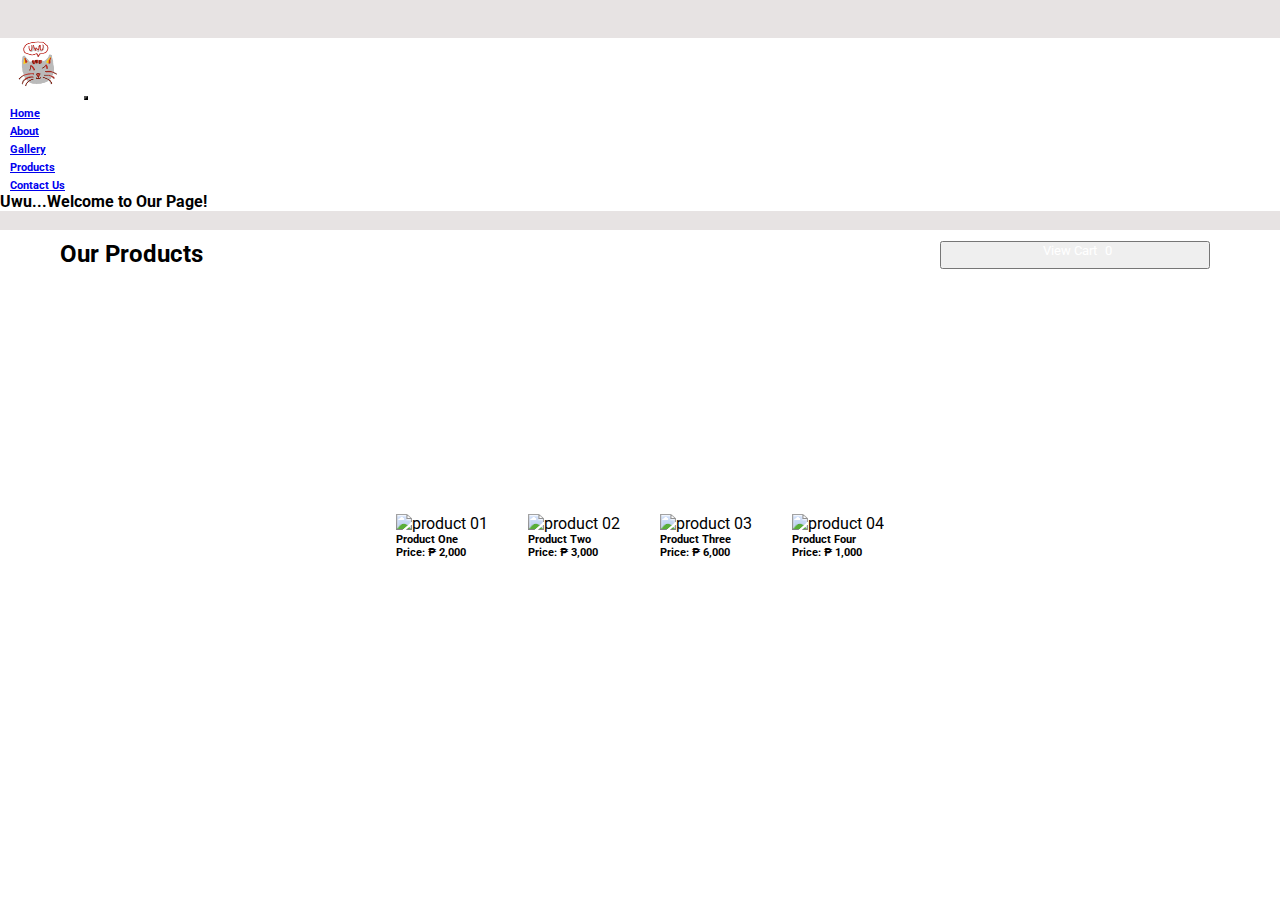
==== index.html @ 8ba52776 "Add files via upload" ====
<!DOCTYPE html>
<html lang="en">
<head>
    <meta charset="UTF-8">
    <meta name="viewport" content="width=device-width, initial-scale=1.0">
    <meta http-equiv="X-UA-Compatible" content="ie=edge">
    <link href="https://unpkg.com/ionicons@4.5.10-0/dist/css/ionicons.min.css" rel="stylesheet">
    <link href="https://fonts.googleapis.com/css?family=Roboto:400,700&display=swap" rel="stylesheet">
    <link href="https://cdn.jsdelivr.net/npm/bootstrap@5.3.0-alpha1/dist/css/bootstrap.min.css" rel="stylesheet" integrity="sha384-GLhlTQ8iRABdZLl6O3oVMWSktQOp6b7In1Zl3/Jr59b6EGGoI1aFkw7cmDA6j6gD" crossorigin="anonymous">
    <script src="https://cdn.jsdelivr.net/npm/bootstrap@5.3.0-alpha1/dist/js/bootstrap.bundle.min.js" integrity="sha384-w76AqPfDkMBDXo30jS1Sgez6pr3x5MlQ1ZAGC+nuZB+EYdgRZgiwxhTBTkF7CXvN" crossorigin="anonymous"></script>
    <link rel='stylesheet' href='https://cdnjs.cloudflare.com/ajax/libs/font-awesome/5.15.1/css/all.min.css'>
    <link rel="stylesheet" href="style.css">
    <title>My Pussy Cat Shop</title>
</head>
<body>
    <!-----START Top NavBar-->
    <div class="container-fluid" id="navbarcontainer" style="background-color: rgb(231, 227, 227);">
        <br><br>
        <div class="container" >
            <nav class="navbar navbar-expand-lg" style="margin: 0; padding: 0; background-color: white;">
                <div class="container-fluid" style="margin: 0;">
                    <a class="navbar-brand" href="index.html">
                        <img src="images/catlogo.png" alt="" width="80" height="60" padding="0" margin="0"></a>
                            <button class="navbar-toggler" type="button" data-bs-toggle="collapse" data-bs-target="#navbarText" aria-controls="navbarText" aria-expanded="false" aria-label="Toggle navigation"  style="background-color: white; ">
                                <span class="navbar-toggler-icon" style="background-color: white; "></span>
                            </button>
                <div class="collapse navbar-collapse" id="navbarText">
                    <ul class="navbar-nav me-auto mb-2 mb-lg-0">
                        <li class="nav-item">
                            <a class="nav-link" aria-current="page" href="index.html" style="text-indent: 10px;"><h6>Home</h6></a>
                        </li>
                        <li class="nav-item">
                            <a class="nav-link" aria-current="page" href="#" style="text-indent: 10px;"><h6>About</h6></a>
                        </li>
                        
                        <li class="nav-item">
                            <a class="nav-link" aria-current="page" href="#" style="text-indent: 10px;"><h6>Gallery</h6></a>
                        </li>
                        <li class="nav-item">
                            <a class="nav-link" aria-current="page" href="#" style="text-indent: 10px;"><h6>Products</h6></a>
                        </li>
                        <li class="nav-item">
                            <a class="nav-link" aria-current="page" href="#" style="text-indent: 10px;"><h6>Contact Us</h6></a>
                        </li>
                    </ul>
                        <span class="navbar-text" style="color: black;">
                            <span>
                                <p><b>Uwu...Welcome to Our Page!</b></p>
                            </span>
                        </span>
                    </div>
                </div>
            </nav>
        </div><br>
    </div>
<!-----END Top NavBar-->

    <header>
        <div class="overlay"></div>
        <nav id="navcart">
            <h2>Our Products</h2>
            <ul>
                <li class="cart">
                    <button type="button" class="btn btn-secondary" style="width: 30vh;">
                    <a href="cart.html">
                        <ion-icon name="basket"></ion-icon>View Cart <span>0</span>
                    </a>
                </button>
                </li>
            </ul>
        </nav>
    </header>

    <div class="container" id="containerproducts">
        <div class="image">
            <img src="https://www.thesprucepets.com/thmb/Wh_mSm5UjL7OOvqsyQgXgFatshc=/1500x0/filters:no_upscale():max_bytes(150000):strip_icc()/GettyImages-181861505-4e63227ed0a14dc9bfe86848ef54caf3.jpg" alt="product 01" width="150" height="140">
            <h6>Product One</h56>
            <h6>Price: ₱ 2,000</h6>
            <a class="add-cart cart1" href="#">Add to Cart</a>
            <input type="hidden" value="2000" />
        </div>
        <div class="image">
            <img src="https://www.thesprucepets.com/thmb/Wh_mSm5UjL7OOvqsyQgXgFatshc=/1500x0/filters:no_upscale():max_bytes(150000):strip_icc()/GettyImages-181861505-4e63227ed0a14dc9bfe86848ef54caf3.jpg" alt="product 02" width="150" height="140">
            <h6>Product Two</h56>
            <h6>Price: ₱ 3,000</h6>
            <a class="add-cart cart2" href="#">Add to Cart</a>
            <input type="hidden" value="3000" />
        </div>
        <div class="image">
            <img src="https://www.thesprucepets.com/thmb/Wh_mSm5UjL7OOvqsyQgXgFatshc=/1500x0/filters:no_upscale():max_bytes(150000):strip_icc()/GettyImages-181861505-4e63227ed0a14dc9bfe86848ef54caf3.jpg" alt="product 03" width="150" height="140">
            <h6>Product Three</h56>
            <h6>Price: ₱ 6,000</h6>
            <a class="add-cart cart3" href="#">Add to Cart</a>
            <input type="hidden" value="6000" />
        </div>
        <div class="image">
            <img src="https://www.thesprucepets.com/thmb/Wh_mSm5UjL7OOvqsyQgXgFatshc=/1500x0/filters:no_upscale():max_bytes(150000):strip_icc()/GettyImages-181861505-4e63227ed0a14dc9bfe86848ef54caf3.jpg" alt="product 04" width="150" height="140">
            <h6>Product Four</h56>
            <h6>Price: ₱ 1,000</h6>
            <a class="add-cart cart4" href="#">Add to Cart</a>
            <input type="hidden" value="1000" />
        </div>
    </div>

    
    <script src="app.js"></script>
    <script src="https://unpkg.com/ionicons@4.5.10-0/dist/ionicons.js"></script>
    
</body>
</html>
---- style.css ----
* {
    margin: 0;
    padding: 0;
    box-sizing: border-box;
    font-family: 'Roboto', sans-serif;
}

header {
    height: 26vh;
    position: relative;
}

.overlay {
    position: absolute;
    z-index: 1;
    top: 0;
    left: 0;
    right: 0;
    bottom: 0;
    padding: 0;
    margin: 0;
}

#navcart {
    position: absolute;
    top: 0;
    right: 0;
    left: 0;
    z-index: 2;
    display: flex;
    flex-wrap: wrap;
    justify-content: space-between;
    padding: 10px 60px 0 60px;
}

#navcart li {
    list-style: none;
    display: inline-block;
    padding-right: 10px;
    padding-left: 10px;
}

#navcart li span {
    padding-left: 5px;
    color: white;
}

#navcart li a {
    padding: 5px;
    text-decoration: none;
    color: white;
}

.cart ion-icon {
   vertical-align: top;
   font-size: 20px;
   padding-right: 5px;
   color: white;
}

.cart a {
    cursor: pointer;
    text-decoration: none;
}

#containerproducts,
.container-products {
    display: flex;
    justify-content: center;
    flex-wrap: wrap;
    margin-top: 50px;
    padding-bottom: 100px;;
}

.image {
    margin-right: 20px;
    margin-left: 20px;
    padding-bottom: 20px;
    position: relative;
    overflow: hidden;
}

.add-cart {
    position: absolute;
    width: 100%;
    background-color: darkgrey;
    transition: all 0.3s ease-in-out;
    opacity: 0;
    cursor: pointer;
    text-align: center;
    color: black;
}

.image:hover .cart1,
.image:hover .cart2,
.image:hover .cart3,
.image:hover .cart4 {
    bottom: 50px;
    opacity: 1;
    padding: 10px;
    text-decoration: none;
}

/* START of Cart HTML Page */

.container-products {
    max-width: 700px;
    justify-content: space-around; 
    margin: 0 auto;
}

.container-products ion-icon {
    font-size: 25px;
    color: gray;
    margin-left: 10px;
    margin-right: 10px;
    cursor: pointer;
}

.product-header {
    width: 100%;
    max-width: 700px;
    display: flex;
    justify-content: flex-start;
    border-bottom: 4px solid lightgray;
    margin: 0 auto;
    background-color: rgba(66, 66, 66, 0.699);
    color: white;
    padding-top: 2vh;
}

.product-title {
    width: 45%;
}

.price {
    width: 20%;
    border-bottom: 1px solid lightgray;
    display: flex;
    align-items: center;
}

.quantity {
    width: 20%;
    border-bottom: 1px solid lightgray;
    display: flex;
    align-items: center;
}

.total {
    width: 12%;
    border-bottom: 1px solid lightgray;
    display: flex;
    display: table-cell;
    text-align: right;
}

.product {
    width: 45%;
    display: flex;
    justify-content: start;
    align-items: center;
    padding: 10px 0;
    border-bottom: 1px solid lightgray;
}

.product ion-icon {
    cursor: pointer;
}

.products {
    width: 100%;
    display: flex;
    flex-wrap: wrap;
    background-color: rgb(243, 242, 242);
}

.products img {
    width: 90px;
    padding-right: 2vw;
}

.basketTotalContainer {
    display: flex;
    justify-content: flex-end;
    width: 100%;
    padding: 10px 0;
}

.basketTotalTitle {
    width: 30%;
}

.basketTotal {
    width: 18%;
}

@media(max-width: 500px) {
    #navcart h2 {
        width: 100%;
        text-align: center;
        margin-bottom: 10px;;
    }

    .sm-hide {
        display: none;;
    }

    
    .basketTotalContainer {
        padding-right: 25%;
    }
}
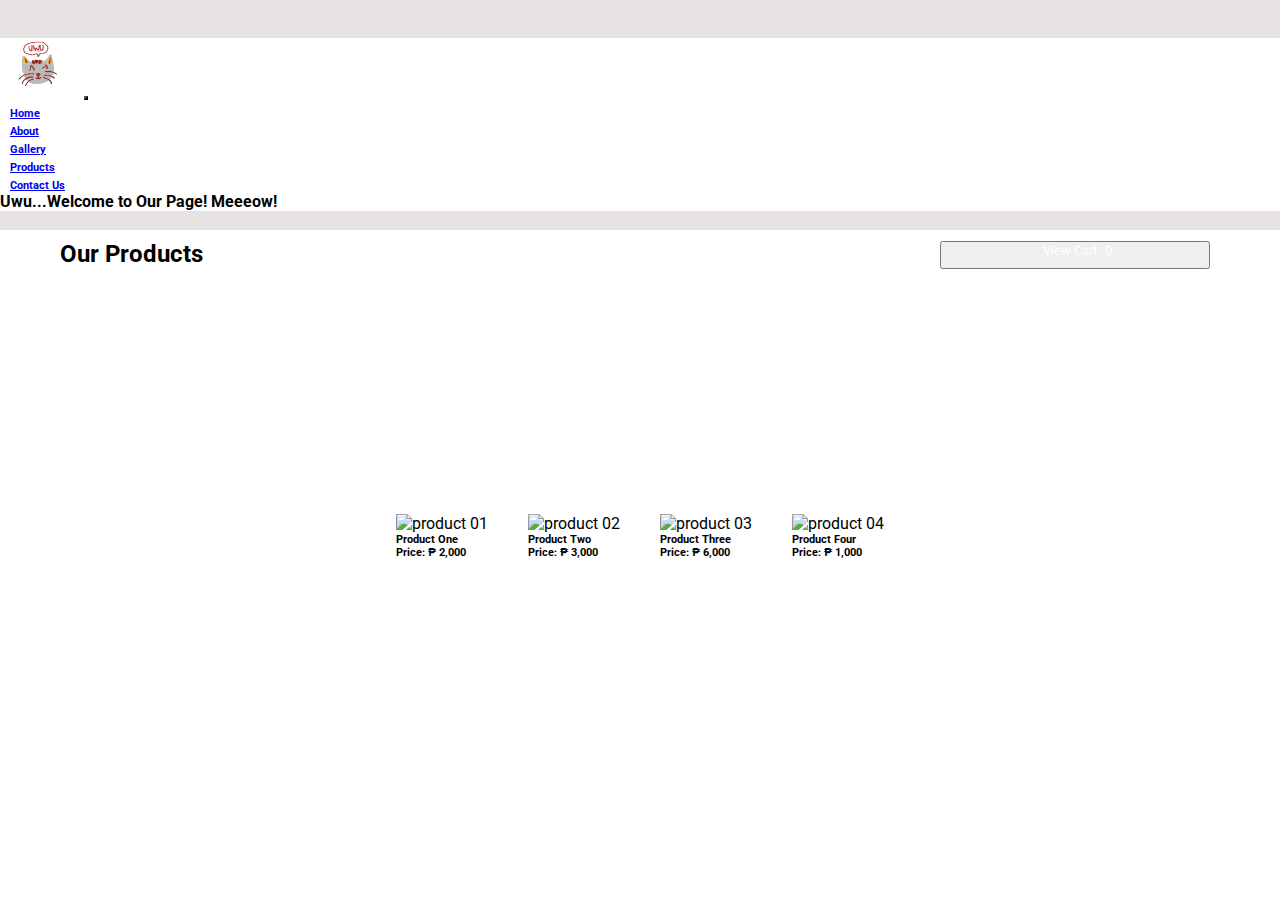
==== commit 04d77440: "Add files via upload" ====
--- a/index.html
+++ b/index.html
@@ -45,7 +45,7 @@
                     </ul>
                         <span class="navbar-text" style="color: black;">
                             <span>
-                                <p><b>Uwu...Welcome to Our Page!</b></p>
+                                <p><b>Uwu...Welcome to Our Page! Meeeow!</b></p>
                             </span>
                         </span>
                     </div>
